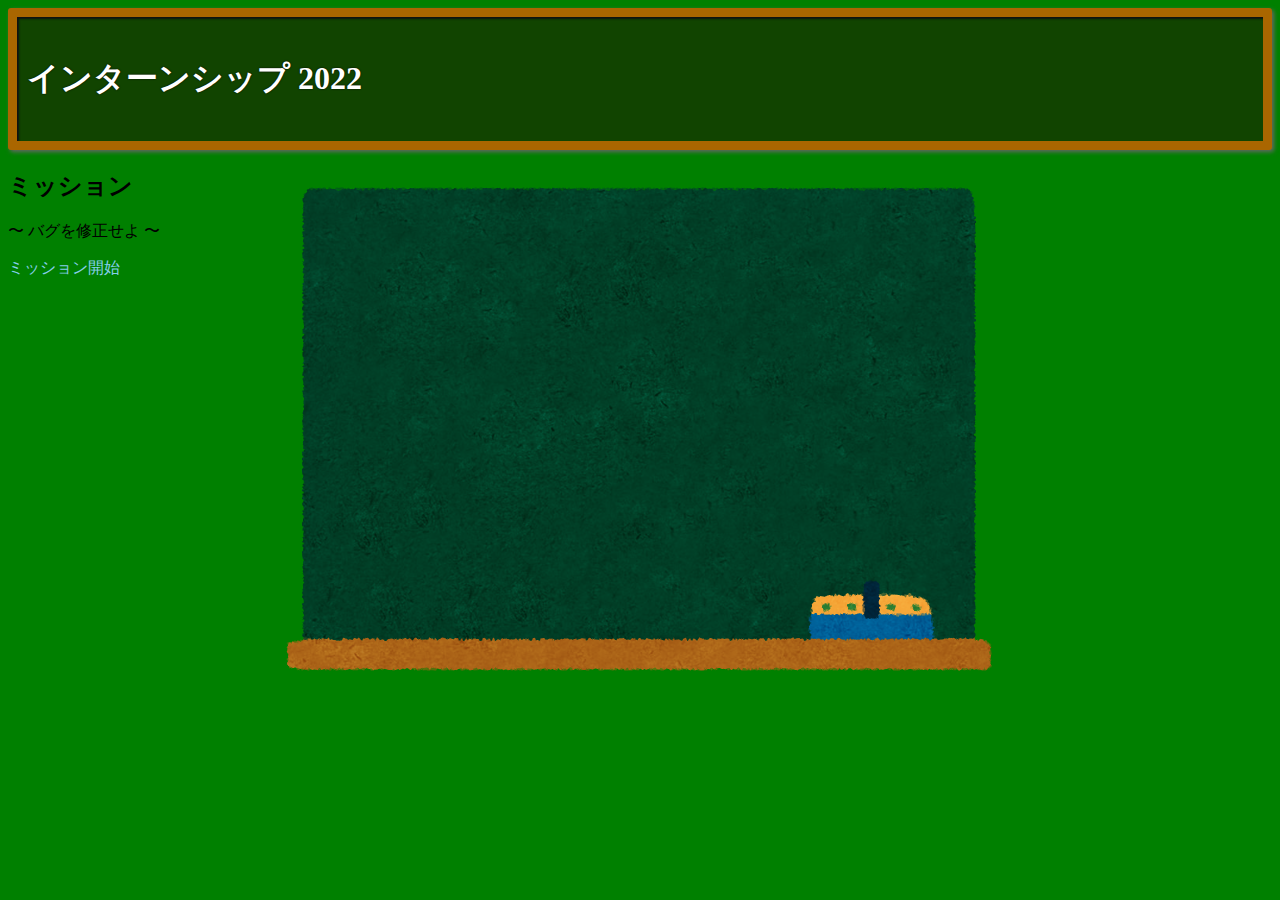
==== public/index.html @ 54690774 "add WebPages" ====
<!DOCTYPE html>
<html lang="ja">
  <head>
    <meta charset="UTF-8" />
    <meta http-equiv="X-UA-Compatible" content="IE=edge" />
    <meta name="viewport" content="width=device-width, initial-scale=1.0" />
    <link href="https://cdn.jsdelivr.net/npm/bootstrap@5.0.0-beta1/dist/css/bootstrap.min.css" rel="stylesheet" integrity="sha384-giJF6kkoqNQ00vy+HMDP7azOuL0xtbfIcaT9wjKHr8RbDVddVHyTfAAsrekwKmP1" crossorigin="anonymous">
    <link rel="stylesheet" href="./css/stylesheet.css" />
    <link rel="stylesheet" href="./css/index.css" />
    <title>インターンシップ 2022</title>
  </head>

  <body>
    <div class="container">
      <header class="blackboard">
        <h1 class="text-center">インターンシップ 2022</h1>
      </header>
    </div>

    <main class="container">
      <div class="p-md-5 text-center text-white bg-blackboard">
        <h2 class="display-2 font-italic">ミッション</h2>
        <p class="display-6 my-3">〜 バグを修正せよ 〜</p>

        <p class="display-5 my-5">
          <a class="text-skyblue" href="./game.html">ミッション開始</a>
        </p>
      </p>
    </main>
  </body>
</html>
---- public/css/stylesheet.css ----
@font-face {
  font-family: 'Chalk-JP';
  src: url('../font/Chalk-JP.otf') format('truetype');
}

body {
  background: green;
  height: 100%;
  font-family: 'Chalk-JP';
}

.blackboard {
  color: #fff;
  background-color: #114400;
  padding: 10px;
  border: 9px solid #a60;
  border-radius: 3px;
  box-shadow: 2px 2px 4px #666, 2px 2px 2px #111 inset;
  text-shadow: 0px 0px 2px #000;
  line-height: 1.9;
}

.bg-blackboard {
  background-image: url('../images/blackboard.png');
  background-position: center;
  background-repeat: no-repeat;
  min-height: 525px;
}

.player-img-size {
  width: 100%;
  height: auto;
}

.text-skyblue {
  color: skyblue;
}

.text-pink {
  color: pink;
}
---- public/css/index.css ----
a {
  display: inline-block;
}

a::after {
  content: '';
  display: block;
  width: 0;
  transition: width 0.1s;
  border-bottom: 1px solid skyblue;
}

a:link {
  text-decoration: none;
}

a:hover {
  color: skyblue;
}

a:hover::after {
  width: 100%;
}
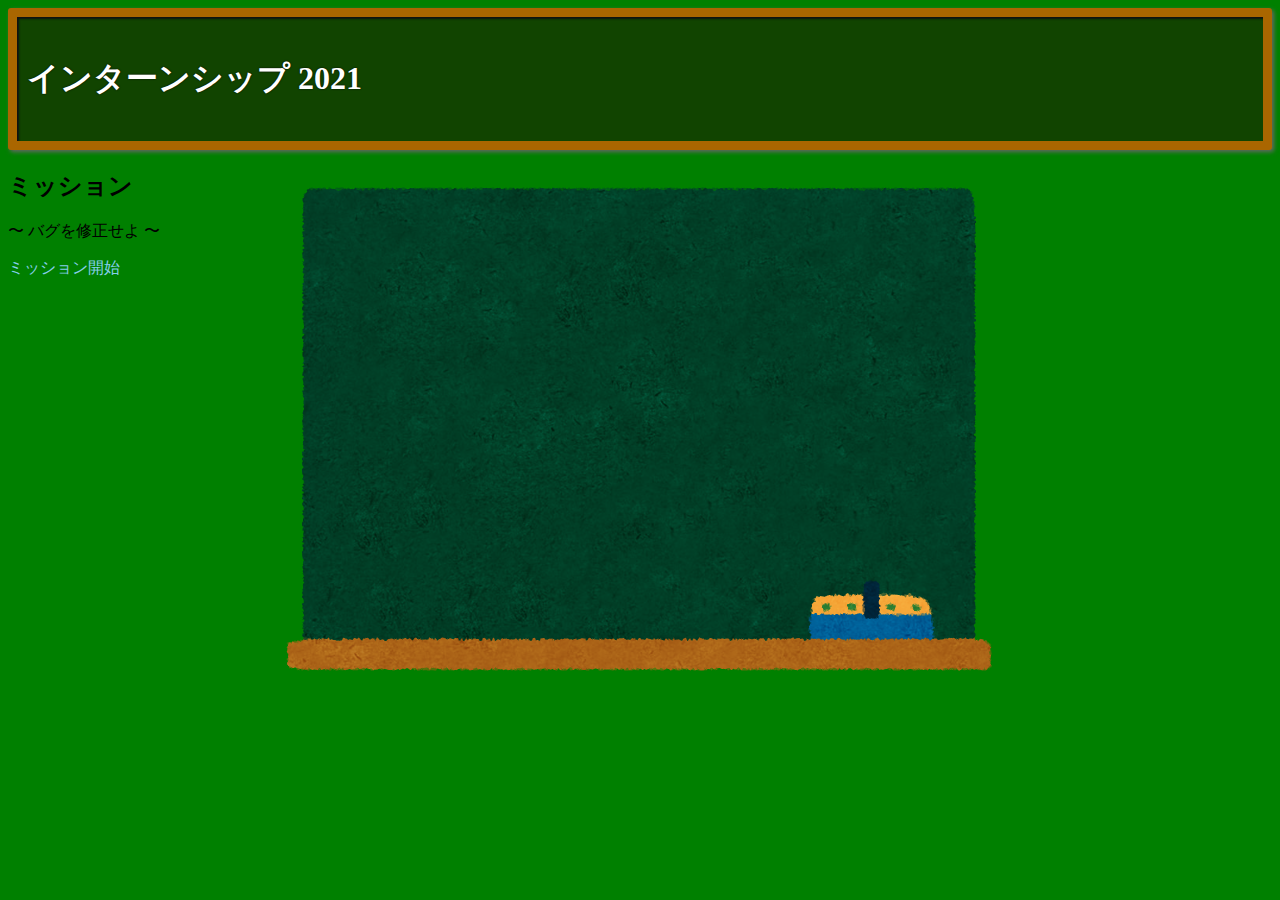
==== commit f918ab2f: "リファクタリング" ====
--- a/public/index.html
+++ b/public/index.html
@@ -7,13 +7,13 @@
     <link href="https://cdn.jsdelivr.net/npm/bootstrap@5.0.0-beta1/dist/css/bootstrap.min.css" rel="stylesheet" integrity="sha384-giJF6kkoqNQ00vy+HMDP7azOuL0xtbfIcaT9wjKHr8RbDVddVHyTfAAsrekwKmP1" crossorigin="anonymous">
     <link rel="stylesheet" href="./css/stylesheet.css" />
     <link rel="stylesheet" href="./css/index.css" />
-    <title>インターンシップ 2022</title>
+    <title>インターンシップ 2021</title>
   </head>
 
   <body>
     <div class="container">
       <header class="blackboard">
-        <h1 class="text-center">インターンシップ 2022</h1>
+        <h1 class="text-center">インターンシップ 2021</h1>
       </header>
     </div>
 
